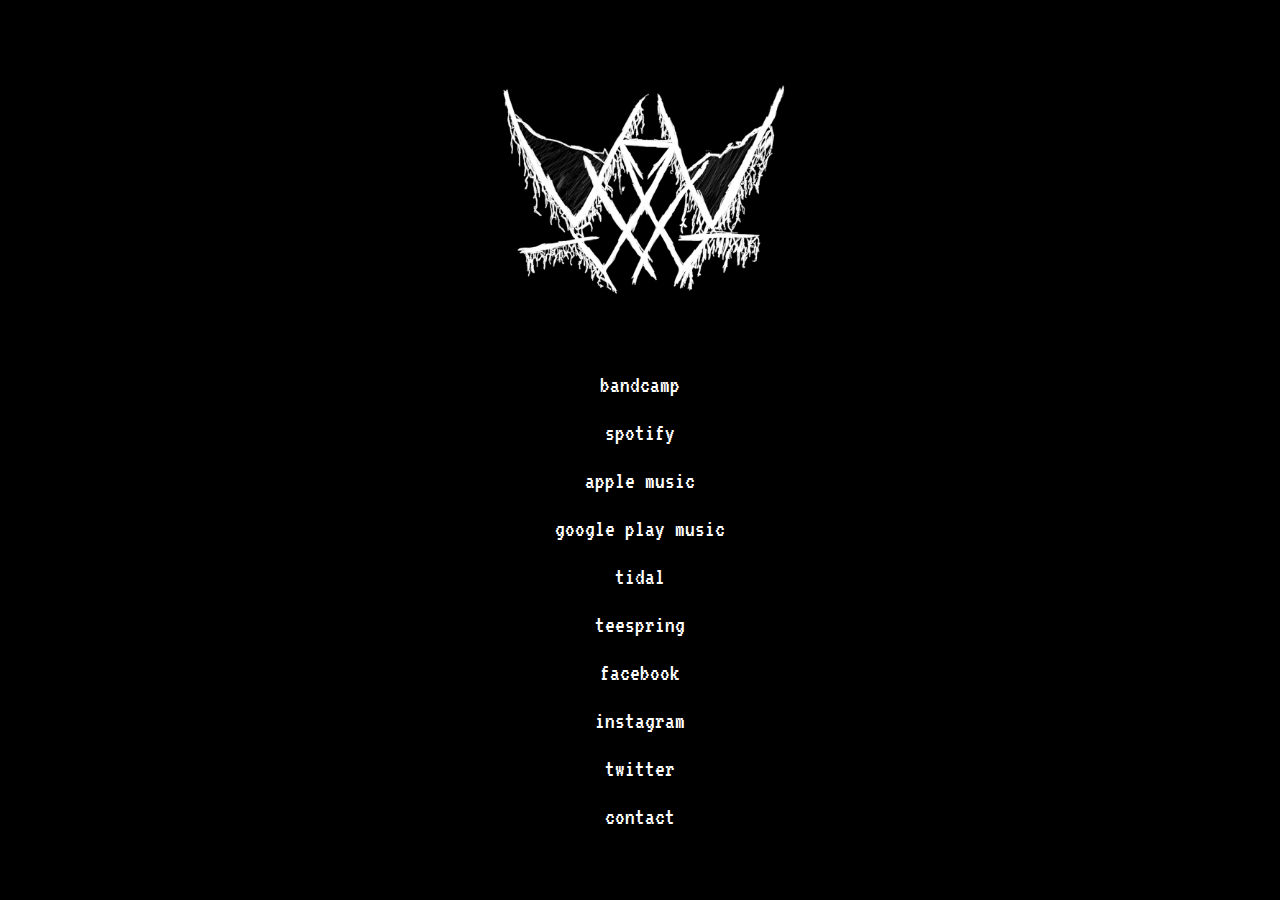
==== uwu.html @ e947fa57 "Update uwu.html" ====
<html>
	<head>
	<meta name="viewport" content="width=device-width, initial-scale=1; charset=UTF-8">	
	<link rel="stylesheet" href="uwu.css">
		<script>
			function titlebar(val)
			{
			var msg = " ";
			var speed = 500;
			var pos = val;var msg1 = "no"+msg+" god";
			var msg2 = "UwU";if(pos == 0)
			{
			masg = msg1;
			pos = 1;
			}
			else if(pos == 1)
			{
			masg = msg2;
			pos = 0;
			}
			document.title = masg;
			timer = window.setTimeout("titlebar("+pos+")",speed); }
			titlebar(0);
			</script> 
	</head>
<body>
	<div id="center">
		
    <pre><img src="uwu.png" height="50%" width="50%"></pre>
		<br>
		
		<pre><a href="http://u-w-u.bandcamp.com" target="_blank">bandcamp</a></pre>
		<pre><a href="https://open.spotify.com/artist/6U9EOynMGBVG1KQrrrzgkS" target="_blank">spotify</a></pre>
		<pre><a href="https://music.apple.com/us/artist/uwu/1510608544" target="_blank">apple music</a></pre>
		<pre><a href="https://play.google.com/store/music/artist/Uwu?id=Ac7rhi363xb4dps6ukfsftuq4zi" target="_blank">google play music</a></pre>
		<pre><a href="https://listen.tidal.com/artist/10202611" target="_blank">tidal</a></pre>
		<pre><a href="https://teespring.com/stores/uwu-official" target="_blank">teespring</a></pre>
		<pre><a href="https://www.facebook.com/Uwu1984" target="_blank">facebook</a></pre>
		<pre><a href="https://www.instagram.com/u.w.u.official/" target="_blank">instagram</a></pre>
		<pre><a href="https://twitter.com/UwU_1984" target="_blank">twitter</a></pre>
		<pre><a href="mailto:uwuofficial1984@gmail.com" target="_blank">contact</a></pre>
	</div>
	<audio preload autoplay loop id="myaudio">
		<source src="her ghost.ogg">
	</audio>
	<script>
		var audio = document.getElementById("myaudio");
		audio.volume =.1;
	</script>
	
</body>
</html>
---- uwu.css ----
@import url('https://fonts.googleapis.com/css2?family=VT323&display=swap');

@keyframes fadein {
	from { opacity: 0; }
	to   { opacity: 1; }
}

@-moz-keyframes fadein {
	from { opacity: 0; }
	to   { opacity: 1; }
}

@-webkit-keyframes fadein {
	from { opacity: 0; }
	to   { opacity: 1; }
}

@-ms-keyframes fadein {
	from { opacity: 0; }
	to   { opacity: 1; }
}

@-o-keyframes fadein {
	from { opacity: 0; }
	to   { opacity: 1; }
}



body {
	background-image: url(Untitled.gif);
	background-color: #000000;
	 background-attachment: fixed;
	background-repeat: no-repeat;
	background-size: cover;
	 background-position: 50% 50%; 
	
	font-family: 'VT323', monospace;
	color: #ffffff;
	text-shadow:
    -1px -1px 0 #000,
    1px -1px 0 #000,
    -1px 1px 0 #000,
    1px 1px 0 #000;
	-webkit-user-select: none;
	-moz-user-select: none;
	-ms-user-select: none;
	-o-user-select: none;
	user-select: none;
}

pre {
	font-size: 24px;
	text-align: center;
	font-family: 'VT323', monospace;
	-webkit-animation: fadein 2s;
	-moz-animation: fadein 2s;
	-ms-animation: fadein 2s;
	-o-animation: fadein 2s;
	animation: fadein 2s;
}

h1 {
	font-size: 60px;
	text-align: center;
	font-family: 'VT323', monospace;
	-webkit-animation: fadein 2s;
	-moz-animation: fadein 2s;
	-ms-animation: fadein 2s;
	-o-animation: fadein 2s;
	animation: fadein 2s;
}

#center {			   
	position: absolute;
	left: 50%;
	top: 50%;
	transform: translate(-50%, -50%);
	-webkit-transform: translate(-50%, -50%);
	-moz-transform: translate(-50%, -50%);
	-ms-transform: translate(-50%, -50%);
	-o-transform: translate(-50%, -50%);
}

a {
	color: inherit;
	text-decoration: none;
}

a:hover {
	color: grey;
	cursor: url('nigga.cur'), default;
}

#marquee {
	width: 400px;
	overflow: hidden;
	display: inline-block;
	margin-bottom: -3px;
}
/* Our mixin positions a copy of our text
directly on our existing text, while
also setting content to the appropriate
text set in the data-text attribute. */
@mixin glitchCopy { 
		content: attr(data-text);
		position: absolute;
		top: 0;
		left: 0;
		width: 100%;
		height: 100%;
}

.glitch {
	position: relative;
	color: white;
	font-size: 4em;
	letter-spacing: .5em;
	/* Animation provies a slight random skew. Check bottom of doc
	for more information on how to random skew. */
	animation: glitch-skew 1s infinite linear alternate-reverse;
	
	// Creates a copy before our text. 
	&::before{
		// Duplicates our text with the mixin.
		@include glitchCopy;
		// Scoots text slightly to the left for the color offset.
		left: 2px;
		// Creates the color 'shadow' that happens on the glitch.
		text-shadow: -2px 0 #ff00c1;
		/* Creates an initial clip for our glitch. This works in
		a typical top,right,bottom,left fashion and creates a mask
		to only show a certain part of the glitch at a time. */
		clip: rect(44px, 450px, 56px, 0);
		/* Runs our glitch-anim defined below to run in a 5s loop, infinitely,
		with an alternating animation to keep things fresh. */
		animation: glitch-anim 5s infinite linear alternate-reverse;
	}
	
	// Creates a copy after our text. Note comments from ::before.
	&::after {
		@include glitchCopy;
		left: -2px;
		text-shadow: -2px 0 #00fff9, 2px 2px #ff00c1;
		animation: glitch-anim2 1s infinite linear alternate-reverse;
	}
}

/* Creates an animation with 20 steaps. For each step, it calculates 
a percentage for the specific step. It then generates a random clip
box to be used for the random glitch effect. Also adds a very subtle
skew to change the 'thickness' of the glitch.*/
@keyframes glitch-anim {
  $steps: 20;
  @for $i from 0 through $steps {
    #{percentage($i*(1/$steps))} {
      clip: rect(random(100)+px, 9999px, random(100)+px, 0);
			transform: skew((random(100) / 100) + deg);
    }
  }
}

// Same deal, just duplicated for ultra randomness.
@keyframes glitch-anim2 {
  $steps: 20;
  @for $i from 0 through $steps {
    #{percentage($i*(1/$steps))} {
      clip: rect(random(100)+px, 9999px, random(100)+px, 0);
			transform: skew((random(100) / 100) + deg);
    }
  }
}

// Does the same deal as before, but now only skews. Used for main text.
@keyframes glitch-skew {
  $steps: 10;
  @for $i from 0 through $steps {
    #{percentage($i*(1/$steps))} {
      transform: skew((random(10) - 5) + deg);
    }
  }
}

video {
    position: fixed;
    top: 50%;
    left: 50%;
    min-width: 100%;
    min-height: 100%;
    width: auto;
    height: auto;
    z-index: -100;
    transform: translateX(-50%) translateY(-50%);
    filter: grayscale(100%);

}

@-webkit-keyframes marqueeAnimation-62889320 {
	100% {
		margin-left:-320px
	}
}

.js-marquee-wrapper {
	width: 400px;
	margin-left: 400px;
	animation: marqueeAnimation-62889320 16s linear 0s infinite;
}

.js-marquee {
	margin-right: 400px;
	float: left;
}

* 
}
.video-foreground,
.video-background iframe {
  position: absolute;
  top: 0;
  left: 0;
  width: 100%;
  height: 100%;
  pointer-events: none;
}

#vidtop-content {
	top: 0;
	color: #fff;
}
 
.vid-info { position: absolute; top: 0; right: 0; width: 33%; background: rgba(0,0,0,0.3); color: #fff; padding: 1rem; font-family: 'VT323', monospace;}
.vid-info h1 { font-size: 2rem; font-weight: 700; margin-top: 0; line-height: 1.2; }
.vid-info a { display: block; color: #fff; text-decoration: none; background: rgba(0,0,0,0.5); transition: .6s background; border-bottom: none; margin: 1rem auto; text-align: center; }
@media (min-aspect-ratio: 16/9) {
  .video-foreground { height: 300%; top: -100%; }
}
@media (max-aspect-ratio: 16/9) {
  .video-foreground { width: 300%; left: -100%; }
}
@media all and (max-width: 600px) {
.vid-info { width: 50%; padding: .5rem; }
.vid-info h1 { margin-bottom: .2rem; }
}
@media all and (max-width: 500px) {
.vid-info .acronym { display: none; }
}
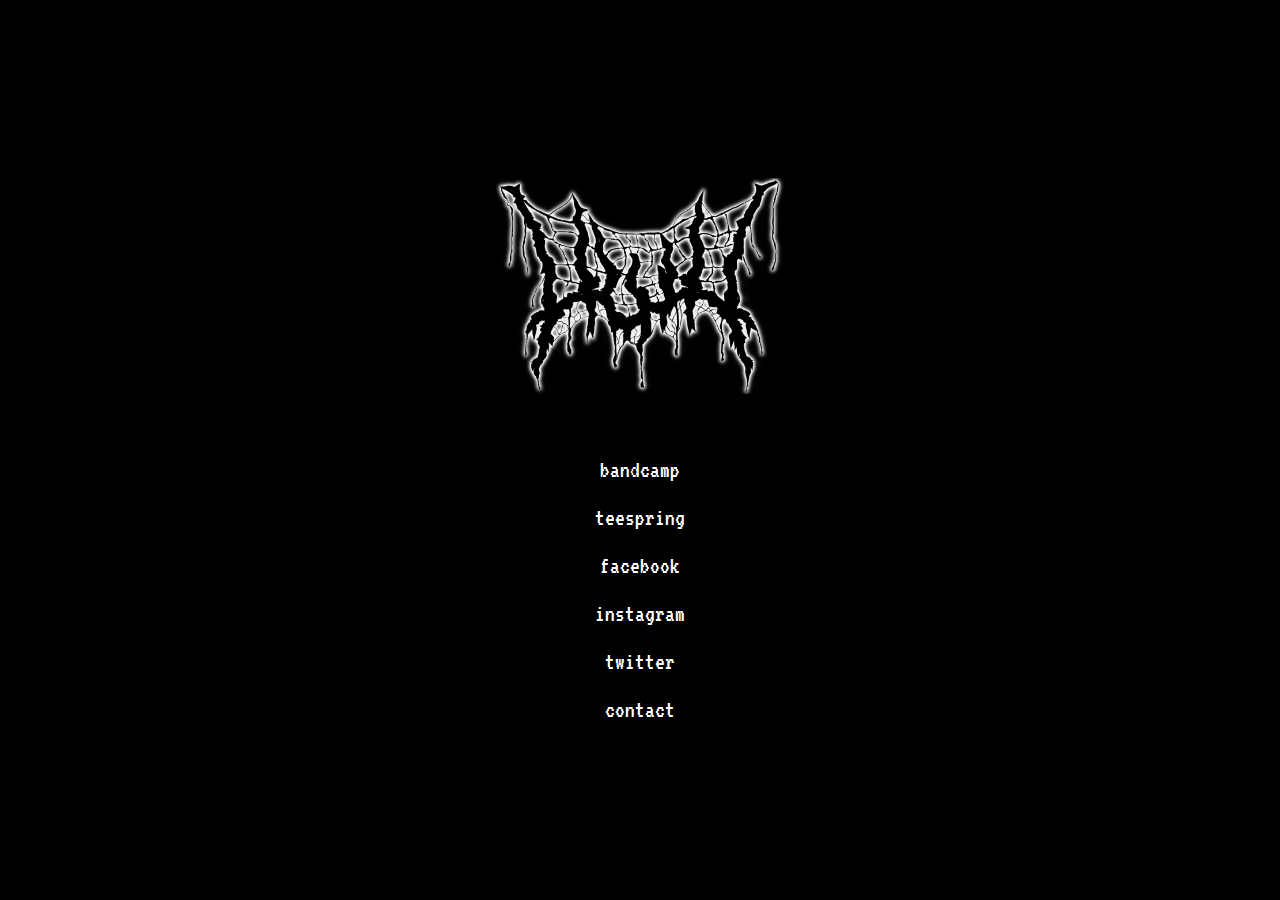
==== commit eed48ed7: "a" ====
--- a/uwu.html
+++ b/uwu.html
@@ -26,14 +26,10 @@
 <body>
 	<div id="center">
 		
-    <pre><img src="uwu.png" height="50%" width="50%"></pre>
+    <pre><img src="uwu.png" height="45%" width="45%"></pre>
 		<br>
 		
 		<pre><a href="http://u-w-u.bandcamp.com" target="_blank">bandcamp</a></pre>
-		<pre><a href="https://open.spotify.com/artist/6U9EOynMGBVG1KQrrrzgkS" target="_blank">spotify</a></pre>
-		<pre><a href="https://music.apple.com/us/artist/uwu/1510608544" target="_blank">apple music</a></pre>
-		<pre><a href="https://play.google.com/store/music/artist/Uwu?id=Ac7rhi363xb4dps6ukfsftuq4zi" target="_blank">google play music</a></pre>
-		<pre><a href="https://listen.tidal.com/artist/10202611" target="_blank">tidal</a></pre>
 		<pre><a href="https://teespring.com/stores/uwu-official" target="_blank">teespring</a></pre>
 		<pre><a href="https://www.facebook.com/Uwu1984" target="_blank">facebook</a></pre>
 		<pre><a href="https://www.instagram.com/u.w.u.official/" target="_blank">instagram</a></pre>
@@ -41,7 +37,7 @@
 		<pre><a href="mailto:uwuofficial1984@gmail.com" target="_blank">contact</a></pre>
 	</div>
 	<audio preload autoplay loop id="myaudio">
-		<source src="her ghost.ogg">
+		<source src="">
 	</audio>
 	<script>
 		var audio = document.getElementById("myaudio");
--- a/uwu.css
+++ b/uwu.css
@@ -28,7 +28,7 @@
 
 
 body {
-	background-image: url(Untitled.gif);
+	background-image: url(Untitled.png);
 	background-color: #000000;
 	 background-attachment: fixed;
 	background-repeat: no-repeat;
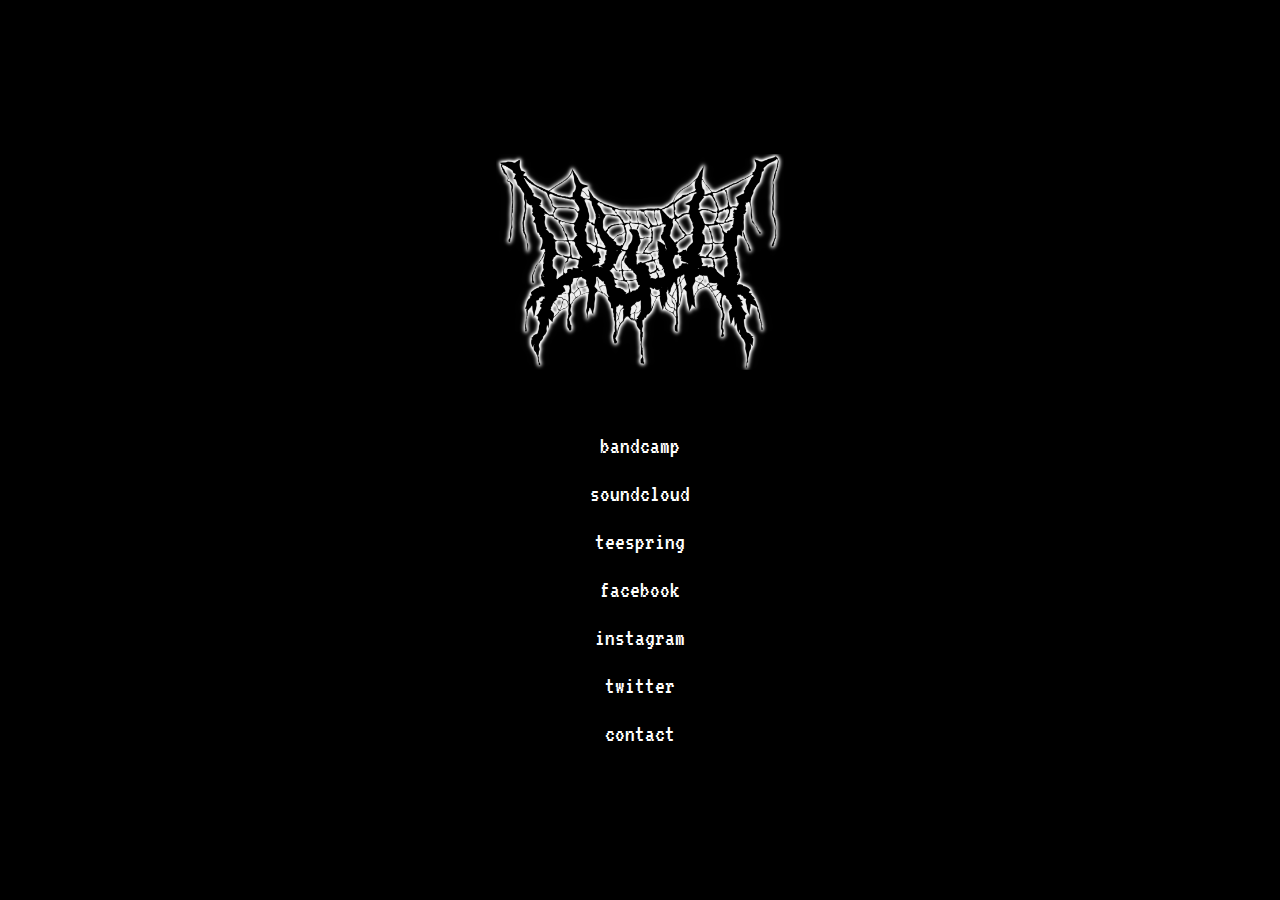
==== commit c7b3c67f: "Update uwu.html" ====
--- a/uwu.html
+++ b/uwu.html
@@ -30,6 +30,7 @@
 		<br>
 		
 		<pre><a href="http://u-w-u.bandcamp.com" target="_blank">bandcamp</a></pre>
+		<pre><a href="https://soundcloud.com/uwu-official" target="_blank">soundcloud</a></pre>
 		<pre><a href="https://teespring.com/stores/uwu-official" target="_blank">teespring</a></pre>
 		<pre><a href="https://www.facebook.com/Uwu1984" target="_blank">facebook</a></pre>
 		<pre><a href="https://www.instagram.com/u.w.u.official/" target="_blank">instagram</a></pre>
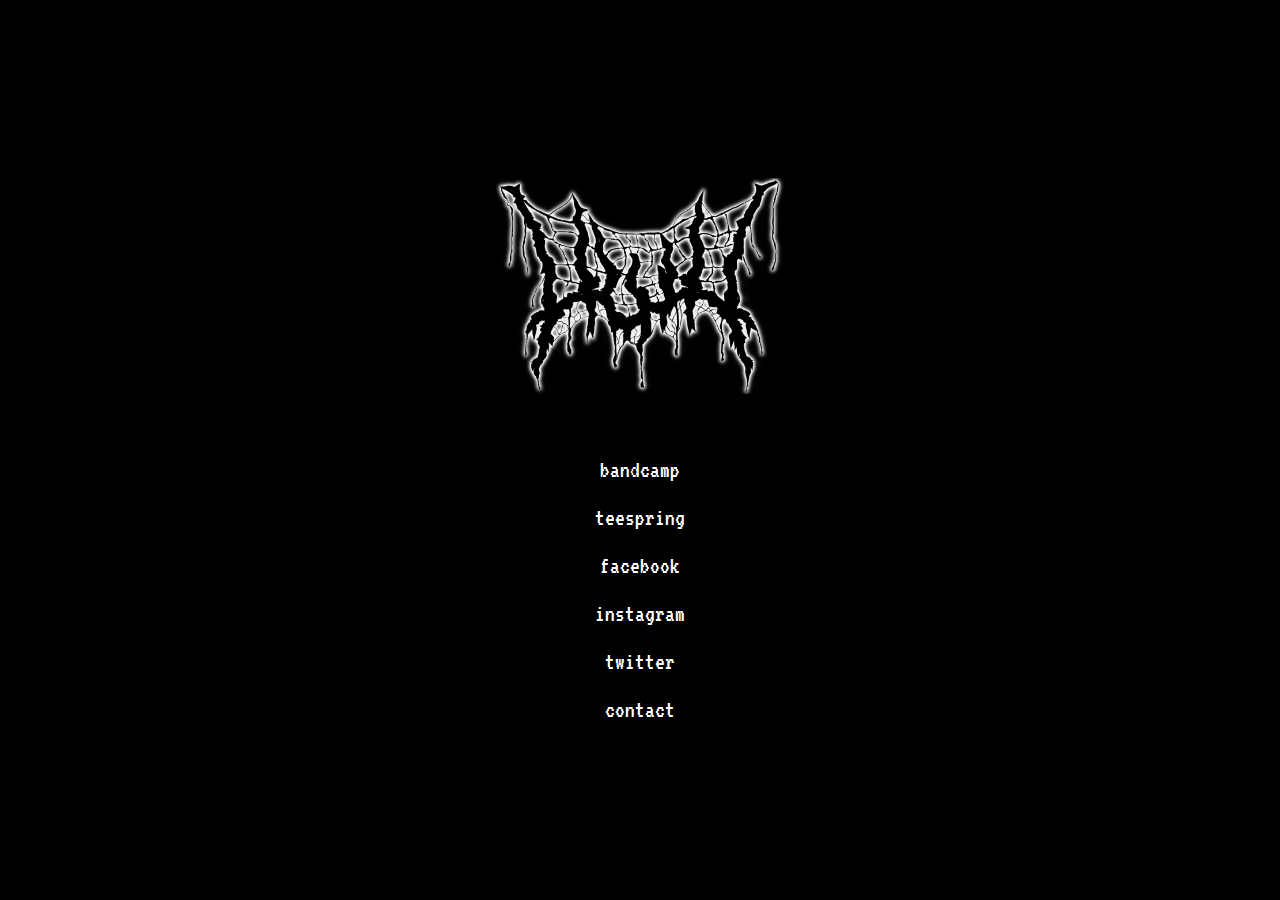
==== commit d8b61d1c: "Update uwu.html" ====
--- a/uwu.html
+++ b/uwu.html
@@ -30,7 +30,6 @@
 		<br>
 		
 		<pre><a href="http://u-w-u.bandcamp.com" target="_blank">bandcamp</a></pre>
-		<pre><a href="https://soundcloud.com/uwu-official" target="_blank">soundcloud</a></pre>
 		<pre><a href="https://teespring.com/stores/uwu-official" target="_blank">teespring</a></pre>
 		<pre><a href="https://www.facebook.com/Uwu1984" target="_blank">facebook</a></pre>
 		<pre><a href="https://www.instagram.com/u.w.u.official/" target="_blank">instagram</a></pre>
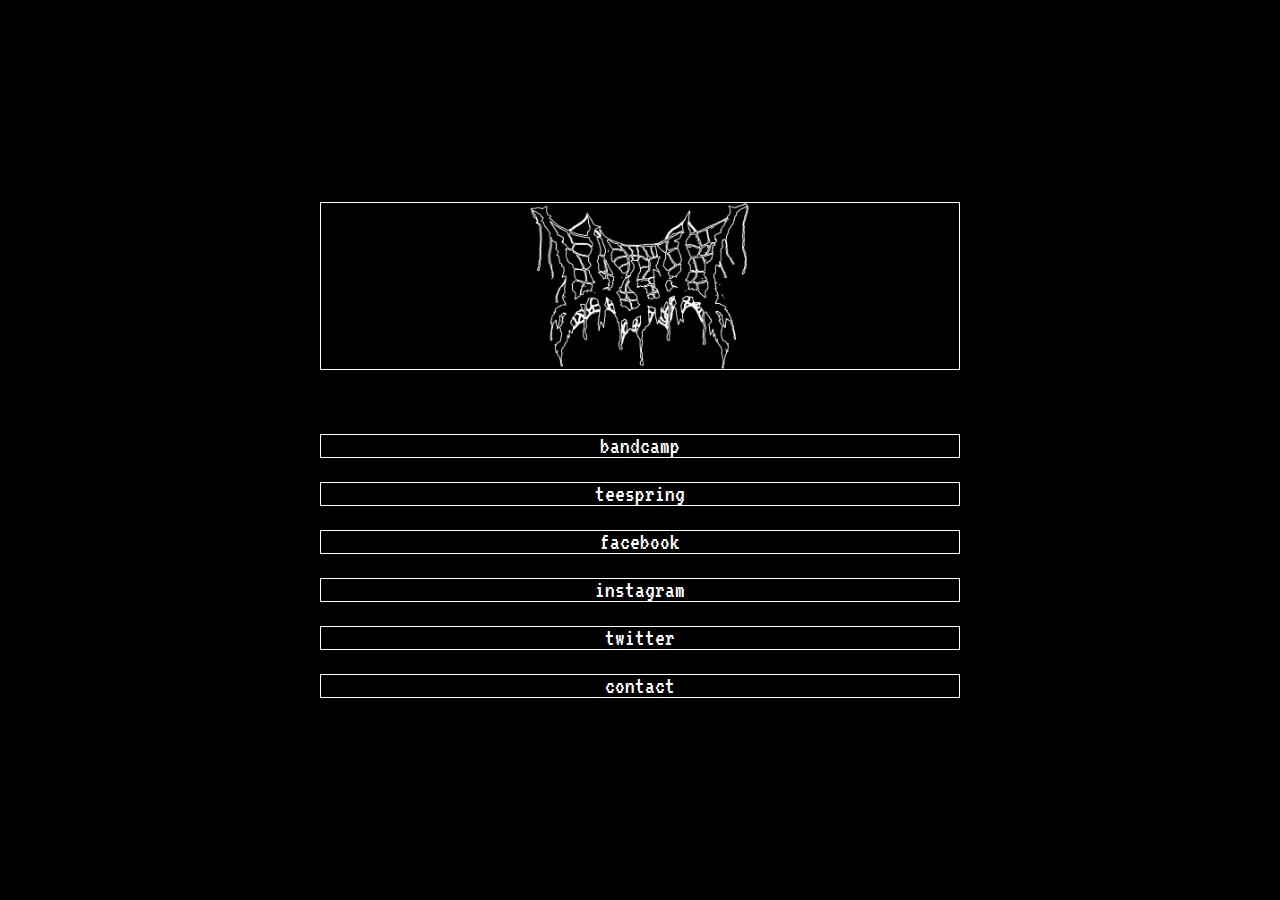
==== commit 43d368eb: "aa" ====
--- a/uwu.html
+++ b/uwu.html
@@ -26,7 +26,7 @@
 <body>
 	<div id="center">
 		
-    <pre><img src="uwu.png" height="45%" width="45%"></pre>
+    <pre><img src="uwu.png" height="35%" width="35%"></pre>
 		<br>
 		
 		<pre><a href="http://u-w-u.bandcamp.com" target="_blank">bandcamp</a></pre>
--- a/uwu.css
+++ b/uwu.css
@@ -50,6 +50,8 @@
 }
 
 pre {
+	outline: 1px solid white;
+	outline-offset: -1px;
 	font-size: 24px;
 	text-align: center;
 	font-family: 'VT323', monospace;
@@ -98,150 +100,4 @@
 	display: inline-block;
 	margin-bottom: -3px;
 }
-/* Our mixin positions a copy of our text
-directly on our existing text, while
-also setting content to the appropriate
-text set in the data-text attribute. */
-@mixin glitchCopy { 
-		content: attr(data-text);
-		position: absolute;
-		top: 0;
-		left: 0;
-		width: 100%;
-		height: 100%;
-}
 
-.glitch {
-	position: relative;
-	color: white;
-	font-size: 4em;
-	letter-spacing: .5em;
-	/* Animation provies a slight random skew. Check bottom of doc
-	for more information on how to random skew. */
-	animation: glitch-skew 1s infinite linear alternate-reverse;
-	
-	// Creates a copy before our text. 
-	&::before{
-		// Duplicates our text with the mixin.
-		@include glitchCopy;
-		// Scoots text slightly to the left for the color offset.
-		left: 2px;
-		// Creates the color 'shadow' that happens on the glitch.
-		text-shadow: -2px 0 #ff00c1;
-		/* Creates an initial clip for our glitch. This works in
-		a typical top,right,bottom,left fashion and creates a mask
-		to only show a certain part of the glitch at a time. */
-		clip: rect(44px, 450px, 56px, 0);
-		/* Runs our glitch-anim defined below to run in a 5s loop, infinitely,
-		with an alternating animation to keep things fresh. */
-		animation: glitch-anim 5s infinite linear alternate-reverse;
-	}
-	
-	// Creates a copy after our text. Note comments from ::before.
-	&::after {
-		@include glitchCopy;
-		left: -2px;
-		text-shadow: -2px 0 #00fff9, 2px 2px #ff00c1;
-		animation: glitch-anim2 1s infinite linear alternate-reverse;
-	}
-}
-
-/* Creates an animation with 20 steaps. For each step, it calculates 
-a percentage for the specific step. It then generates a random clip
-box to be used for the random glitch effect. Also adds a very subtle
-skew to change the 'thickness' of the glitch.*/
-@keyframes glitch-anim {
-  $steps: 20;
-  @for $i from 0 through $steps {
-    #{percentage($i*(1/$steps))} {
-      clip: rect(random(100)+px, 9999px, random(100)+px, 0);
-			transform: skew((random(100) / 100) + deg);
-    }
-  }
-}
-
-// Same deal, just duplicated for ultra randomness.
-@keyframes glitch-anim2 {
-  $steps: 20;
-  @for $i from 0 through $steps {
-    #{percentage($i*(1/$steps))} {
-      clip: rect(random(100)+px, 9999px, random(100)+px, 0);
-			transform: skew((random(100) / 100) + deg);
-    }
-  }
-}
-
-// Does the same deal as before, but now only skews. Used for main text.
-@keyframes glitch-skew {
-  $steps: 10;
-  @for $i from 0 through $steps {
-    #{percentage($i*(1/$steps))} {
-      transform: skew((random(10) - 5) + deg);
-    }
-  }
-}
-
-video {
-    position: fixed;
-    top: 50%;
-    left: 50%;
-    min-width: 100%;
-    min-height: 100%;
-    width: auto;
-    height: auto;
-    z-index: -100;
-    transform: translateX(-50%) translateY(-50%);
-    filter: grayscale(100%);
-
-}
-
-@-webkit-keyframes marqueeAnimation-62889320 {
-	100% {
-		margin-left:-320px
-	}
-}
-
-.js-marquee-wrapper {
-	width: 400px;
-	margin-left: 400px;
-	animation: marqueeAnimation-62889320 16s linear 0s infinite;
-}
-
-.js-marquee {
-	margin-right: 400px;
-	float: left;
-}
-
-* 
-}
-.video-foreground,
-.video-background iframe {
-  position: absolute;
-  top: 0;
-  left: 0;
-  width: 100%;
-  height: 100%;
-  pointer-events: none;
-}
-
-#vidtop-content {
-	top: 0;
-	color: #fff;
-}
- 
-.vid-info { position: absolute; top: 0; right: 0; width: 33%; background: rgba(0,0,0,0.3); color: #fff; padding: 1rem; font-family: 'VT323', monospace;}
-.vid-info h1 { font-size: 2rem; font-weight: 700; margin-top: 0; line-height: 1.2; }
-.vid-info a { display: block; color: #fff; text-decoration: none; background: rgba(0,0,0,0.5); transition: .6s background; border-bottom: none; margin: 1rem auto; text-align: center; }
-@media (min-aspect-ratio: 16/9) {
-  .video-foreground { height: 300%; top: -100%; }
-}
-@media (max-aspect-ratio: 16/9) {
-  .video-foreground { width: 300%; left: -100%; }
-}
-@media all and (max-width: 600px) {
-.vid-info { width: 50%; padding: .5rem; }
-.vid-info h1 { margin-bottom: .2rem; }
-}
-@media all and (max-width: 500px) {
-.vid-info .acronym { display: none; }
-}
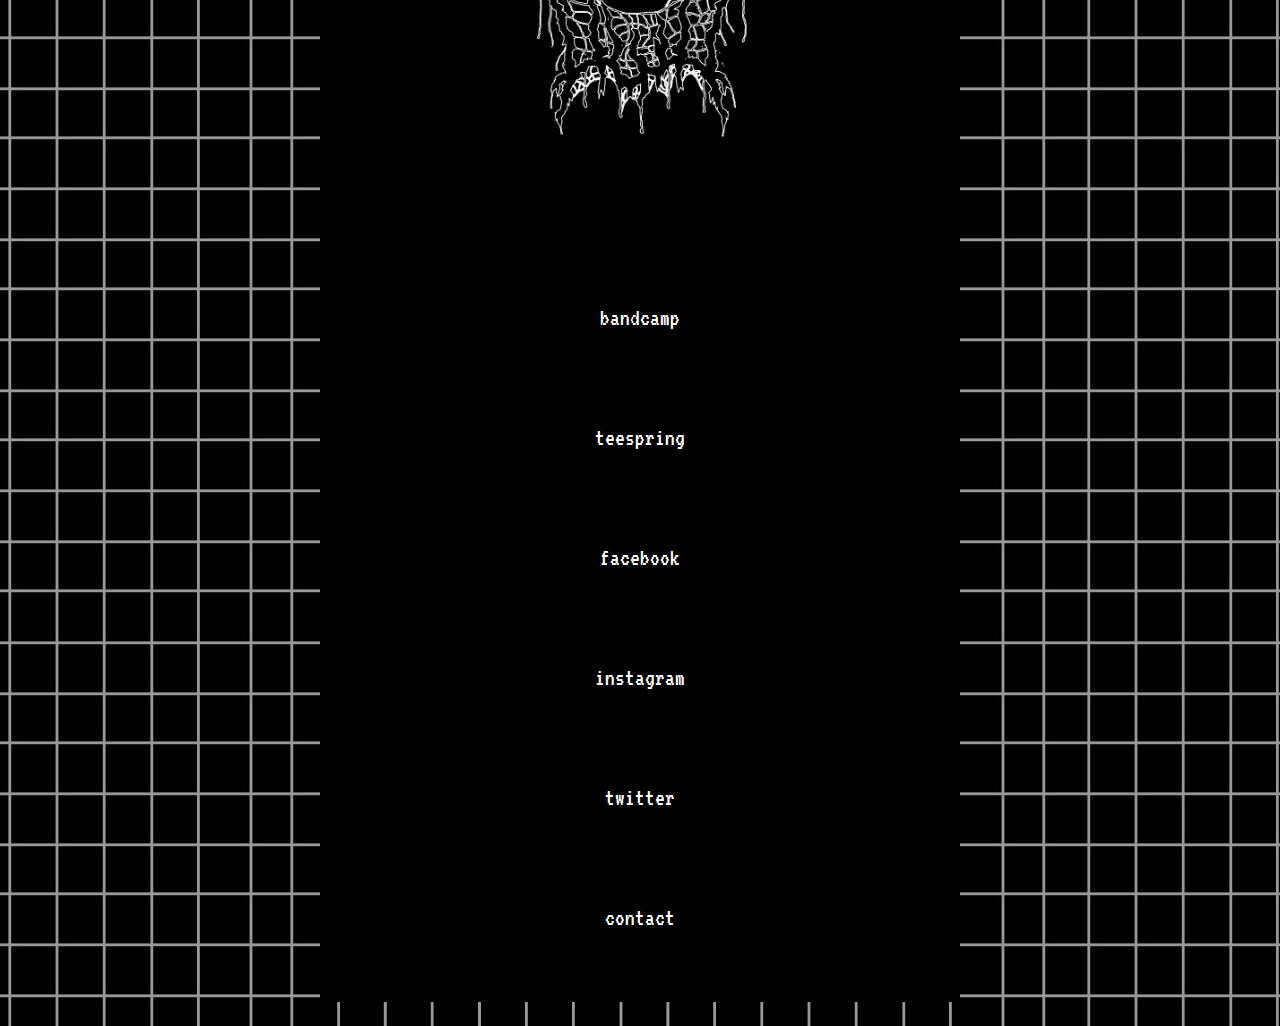
==== commit 70da58e7: "uwu" ====
--- a/uwu.html
+++ b/uwu.html
@@ -25,7 +25,7 @@
 	</head>
 <body>
 	<div id="center">
-		
+	<pre>	
     <pre><img src="uwu.png" height="35%" width="35%"></pre>
 		<br>
 		
@@ -35,6 +35,7 @@
 		<pre><a href="https://www.instagram.com/u.w.u.official/" target="_blank">instagram</a></pre>
 		<pre><a href="https://twitter.com/UwU_1984" target="_blank">twitter</a></pre>
 		<pre><a href="mailto:uwuofficial1984@gmail.com" target="_blank">contact</a></pre>
+	</pre>
 	</div>
 	<audio preload autoplay loop id="myaudio">
 		<source src="">
--- a/uwu.css
+++ b/uwu.css
@@ -25,52 +25,59 @@
 	to   { opacity: 1; }
 }
 
-
+@keyframes blink {
+  50% {
+    opacity: 0;
+  }
+  100% {
+    opacity: 1;
+  }
+}
 
 body {
-	background-image: url(Untitled.png);
-	background-color: #000000;
-	 background-attachment: fixed;
-	background-repeat: no-repeat;
-	background-size: cover;
-	 background-position: 50% 50%; 
-	
+	background-image: url("blackgrid.png");
+	background-repeat: repeat;
+	background-color: rgba(0,0,0,0.25);
 	font-family: 'VT323', monospace;
 	color: #ffffff;
 	text-shadow:
-    -1px -1px 0 #000,
-    1px -1px 0 #000,
-    -1px 1px 0 #000,
-    1px 1px 0 #000;
-	-webkit-user-select: none;
-	-moz-user-select: none;
-	-ms-user-select: none;
-	-o-user-select: none;
-	user-select: none;
+		-1px -1px 0 #000,
+		1px -1px 0 #000,
+		-1px 1px 0 #000,
+		1px 1px 0 #000;
+			-webkit-user-select: none;
+			-moz-user-select: none;
+			-ms-user-select: none;
+			-o-user-select: none;
+			user-select: none;
+	-webkit-animation: fadein 3s;
+	-moz-animation: fadein 3s;
+	-ms-animation: fadein 3s;
+	-o-animation: fadein 3s;
+	animation: fadein 3s;
 }
 
 pre {
-	outline: 1px solid white;
-	outline-offset: -1px;
 	font-size: 24px;
 	text-align: center;
 	font-family: 'VT323', monospace;
-	-webkit-animation: fadein 2s;
-	-moz-animation: fadein 2s;
-	-ms-animation: fadein 2s;
-	-o-animation: fadein 2s;
-	animation: fadein 2s;
+	-webkit-animation: fadein 3s;
+	-moz-animation: fadein 3s;
+	-ms-animation: fadein 3s;
+	-o-animation: fadein 3s;
+	animation: fadein 3s;
+	background-color: black;
 }
 
 h1 {
 	font-size: 60px;
 	text-align: center;
 	font-family: 'VT323', monospace;
-	-webkit-animation: fadein 2s;
-	-moz-animation: fadein 2s;
-	-ms-animation: fadein 2s;
-	-o-animation: fadein 2s;
-	animation: fadein 2s;
+	-webkit-animation: fadein 3s;
+	-moz-animation: fadein 3s;
+	-ms-animation: fadein 3s;
+	-o-animation: fadein 3s;
+	animation: fadein 3s;
 }
 
 #center {			   
@@ -92,6 +99,8 @@
 a:hover {
 	color: grey;
 	cursor: url('nigga.cur'), default;
+	display: inline-block;
+	animation: blink 1s linear infinite alternate;
 }
 
 #marquee {
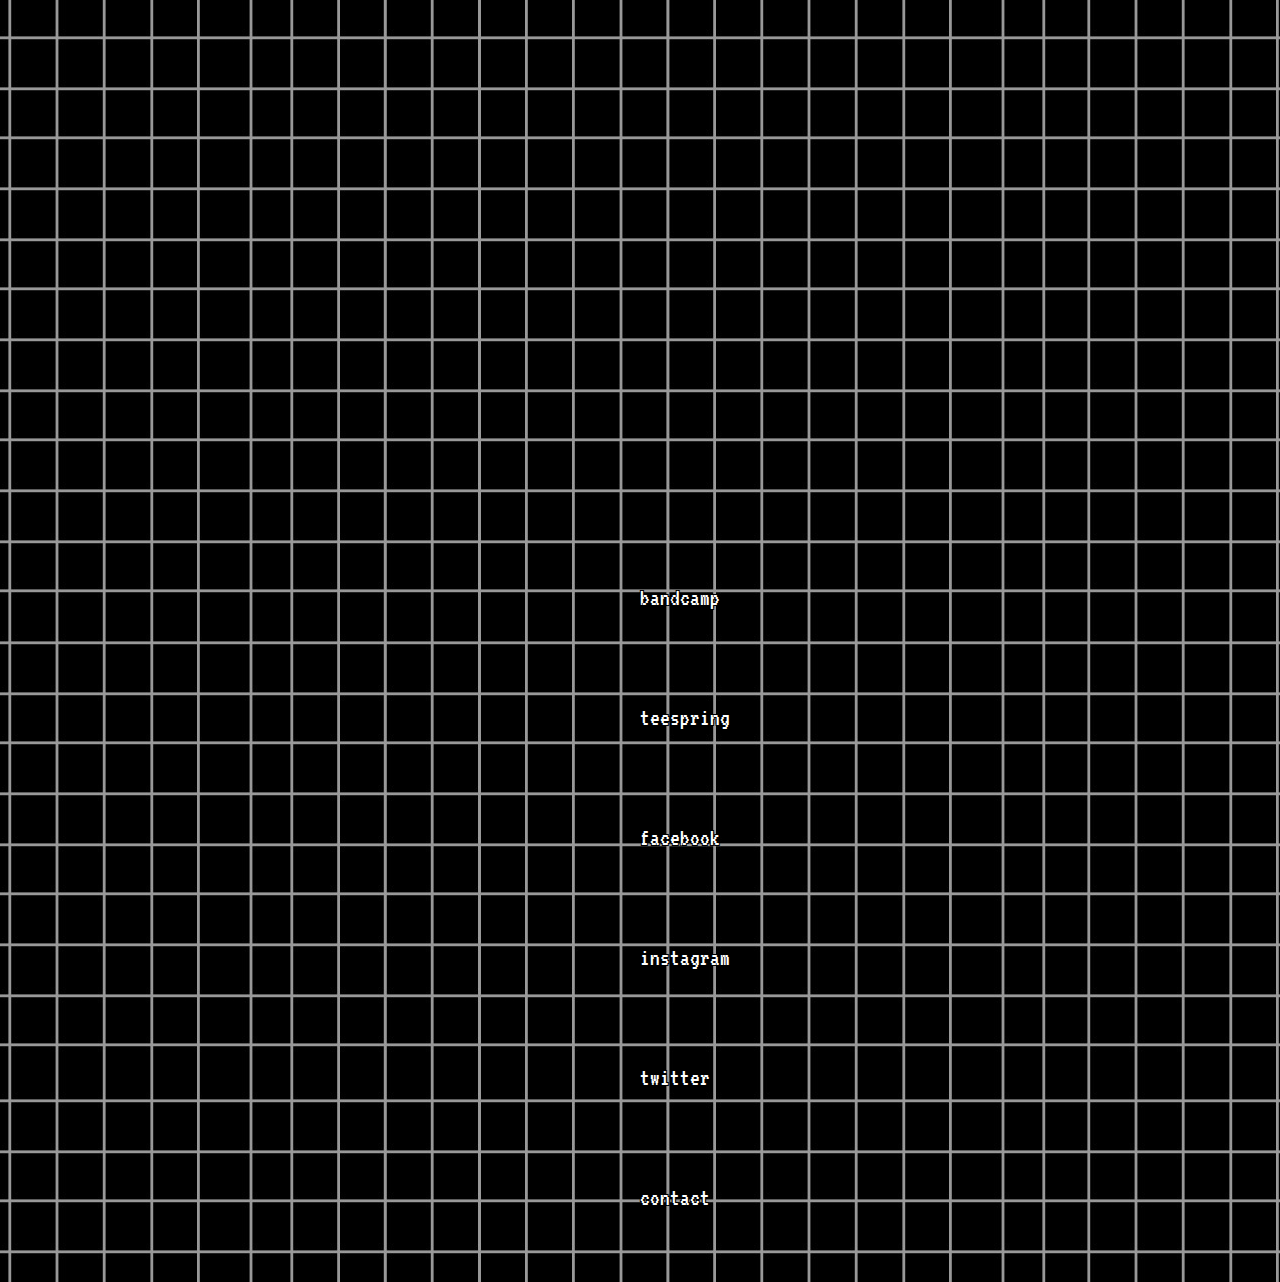
==== commit 8d70d783: "Update uwu.html" ====
--- a/uwu.html
+++ b/uwu.html
@@ -24,11 +24,10 @@
 			</script> 
 	</head>
 <body>
-	<div id="center">
-	<pre>	
+	<div id="center">	
     <pre><img src="uwu.png" height="35%" width="35%"></pre>
 		<br>
-		
+	<pre>
 		<pre><a href="http://u-w-u.bandcamp.com" target="_blank">bandcamp</a></pre>
 		<pre><a href="https://teespring.com/stores/uwu-official" target="_blank">teespring</a></pre>
 		<pre><a href="https://www.facebook.com/Uwu1984" target="_blank">facebook</a></pre>
--- a/uwu.css
+++ b/uwu.css
@@ -84,6 +84,8 @@
 	position: absolute;
 	left: 50%;
 	top: 50%;
+	right: 50%;
+	bottom: 50%;
 	transform: translate(-50%, -50%);
 	-webkit-transform: translate(-50%, -50%);
 	-moz-transform: translate(-50%, -50%);
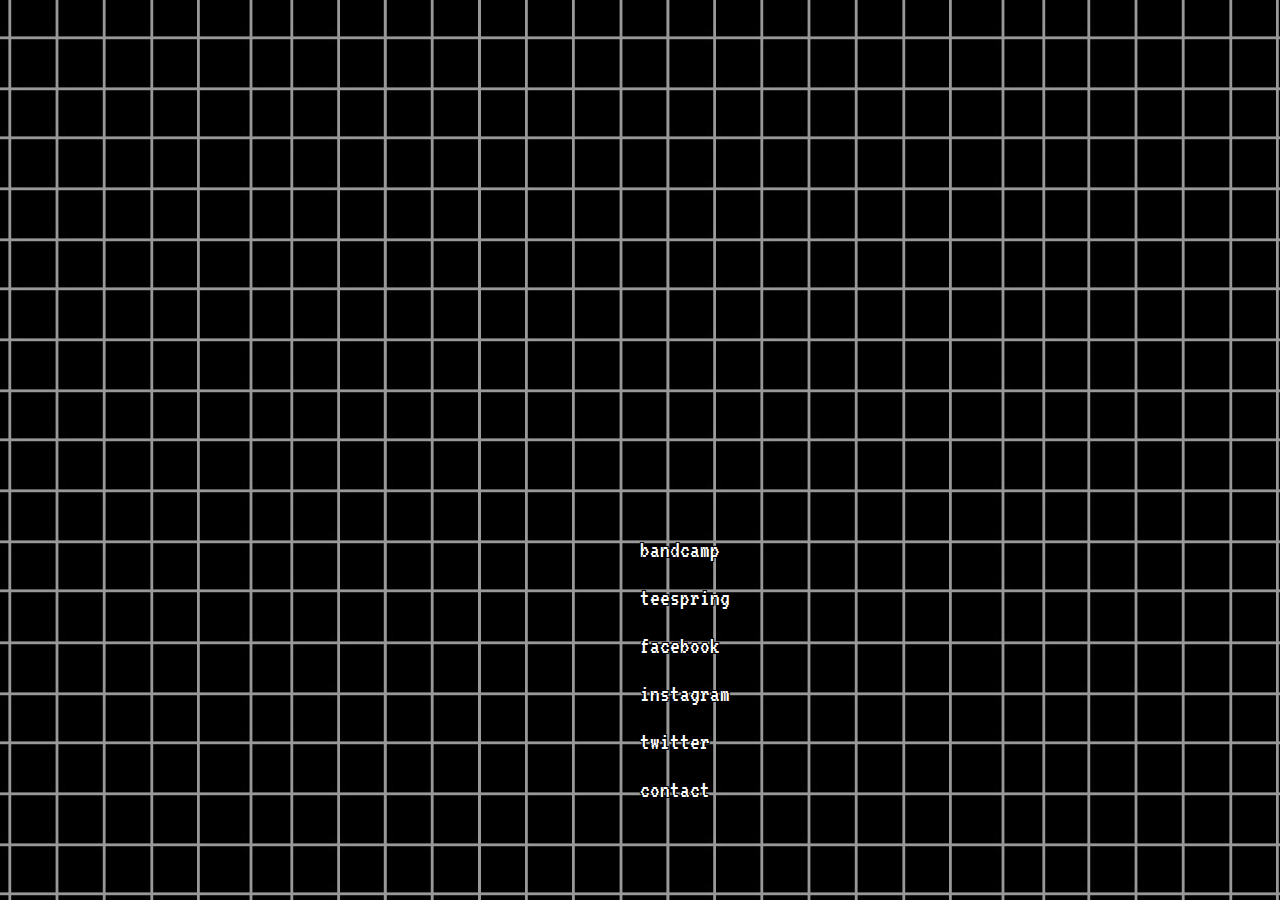
==== commit 935c0c96: "Update uwu.html" ====
--- a/uwu.html
+++ b/uwu.html
@@ -27,14 +27,14 @@
 	<div id="center">	
     <pre><img src="uwu.png" height="35%" width="35%"></pre>
 		<br>
-	<pre>
+	
 		<pre><a href="http://u-w-u.bandcamp.com" target="_blank">bandcamp</a></pre>
 		<pre><a href="https://teespring.com/stores/uwu-official" target="_blank">teespring</a></pre>
 		<pre><a href="https://www.facebook.com/Uwu1984" target="_blank">facebook</a></pre>
 		<pre><a href="https://www.instagram.com/u.w.u.official/" target="_blank">instagram</a></pre>
 		<pre><a href="https://twitter.com/UwU_1984" target="_blank">twitter</a></pre>
 		<pre><a href="mailto:uwuofficial1984@gmail.com" target="_blank">contact</a></pre>
-	</pre>
+
 	</div>
 	<audio preload autoplay loop id="myaudio">
 		<source src="">
